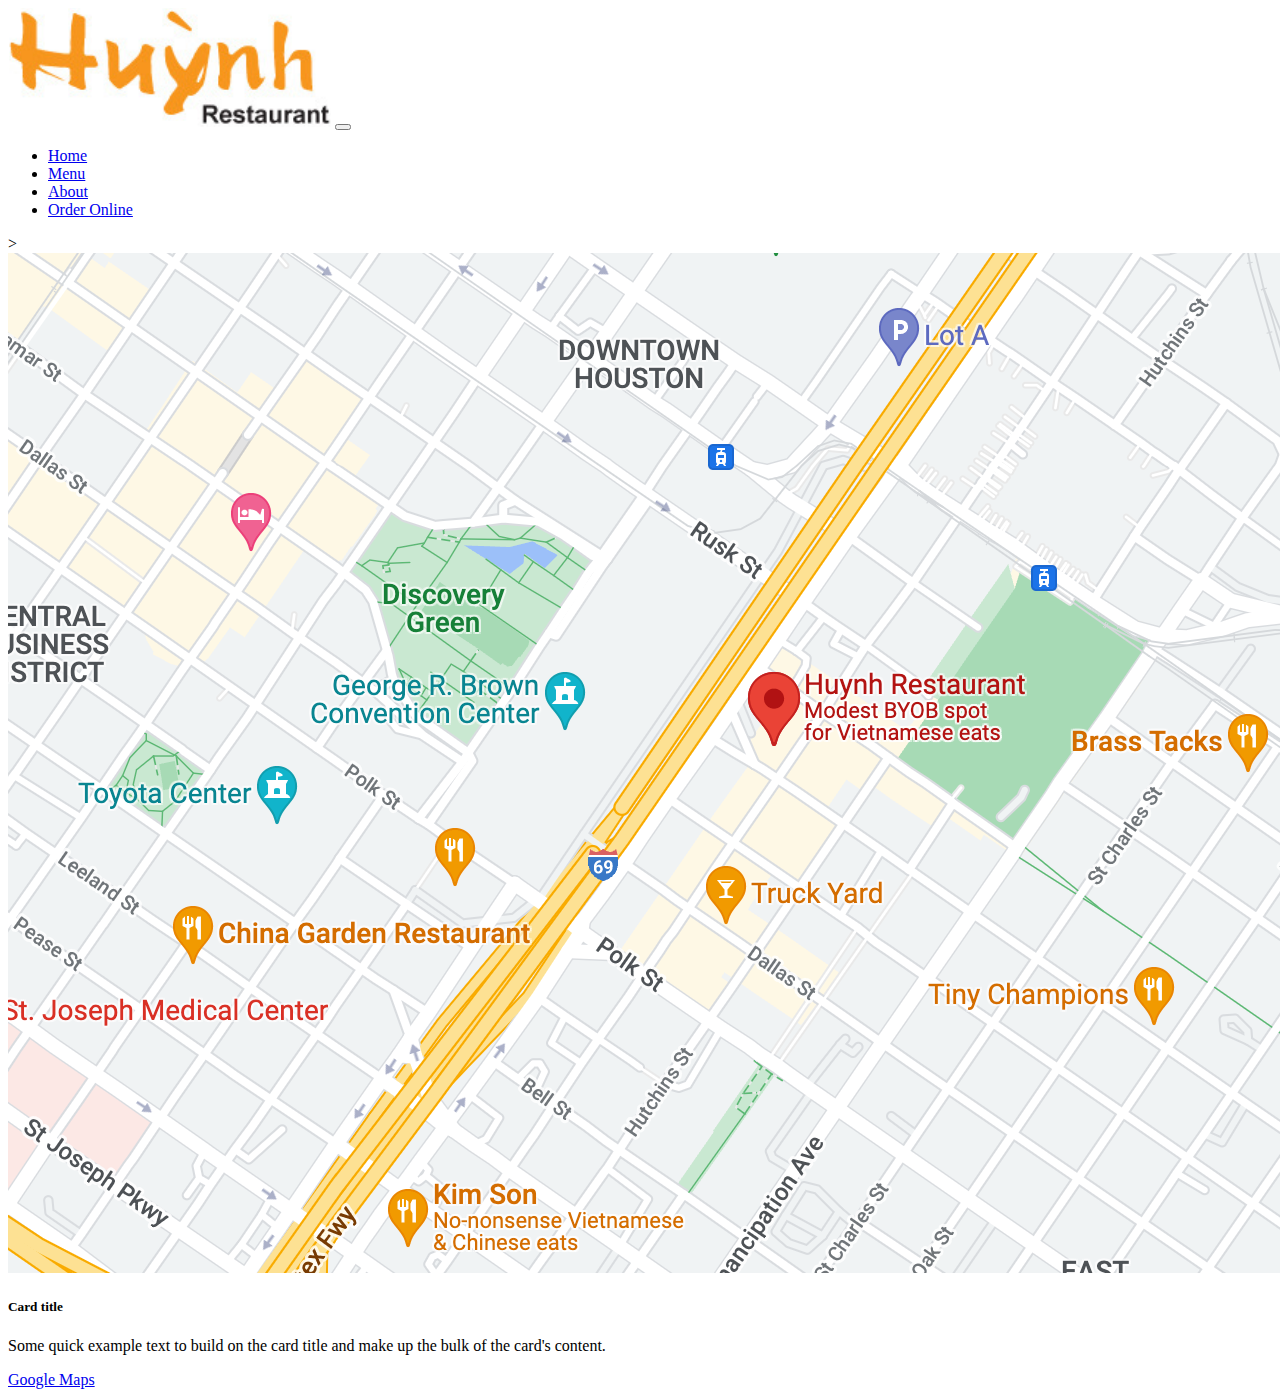
==== Huyhn Restaurant/about.html @ 6d5cdd5f "initial commit" ====
<!DOCTYPE html>
<html lang="en">

<head>
    <meta charset="UTF-8">
    <meta http-equiv="X-UA-Compatible" content="IE=edge">
    <meta name="viewport" content="width=device-width, initial-scale=1.0">
    <title>Document</title>
    <link href="https://cdn.jsdelivr.net/npm/bootstrap@5.1.3/dist/css/bootstrap.min.css" rel="stylesheet"
        integrity="sha384-1BmE4kWBq78iYhFldvKuhfTAU6auU8tT94WrHftjDbrCEXSU1oBoqyl2QvZ6jIW3" crossorigin="anonymous" />
</head>

<body>
    <nav class="navbar navbar-expand-lg navbar-light bg-light">
        <div class="container-fluid">
            <a class="navbar-brand" href="#"><img src="./img/logo-small.png" alt=" small Huynh logo"
                    class="small-logo-navbar"></a>
            <button class="navbar-toggler" type="button" data-bs-toggle="collapse" data-bs-target="#navbarNav"
                aria-controls="navbarNav" aria-expanded="false" aria-label="Toggle navigation">
                <span class="navbar-toggler-icon"></span>
            </button>
            <div class="collapse navbar-collapse" id="navbarNav">
                <ul class="navbar-nav">
                    <li class="nav-item">
                        <a class="nav-link" aria-current="page" href="index.html">Home</a>
                    </li>
                    <li class="nav-item">
                        <a class="nav-link" href="./menu.html">Menu</a>
                    </li>
                    <li class="nav-item">
                        <a class="nav-link active" href="./about.html">About</a>
                    </li>
                    <li class="nav-item">
                        <a class="nav-link" href="https://www.toasttab.com/huynh-restaurant/v3/?mode=fulfillment">Order
                            Online</a>
                    </li>
                </ul>
            </div>
        </div>
    </nav>
    <div class="card" style="width: 40rem;">>
        <img src="./img/google-map-image.png" class="card-img-left" alt="...">
        <div class="card-body">
            <div class="row">
                <div class="column">
                    <h5 class="card-title">Card title</h5>
                </div>
                <div class="column">
                    <p class="card-text">Some quick example text to build on the card title and make up the bulk of the
                        card's
                        content.</p>
                </div>
                <div class="column">
                    <a href="https://www.google.com/maps/place/Huynh+Restaurant/@29.7516867,-95.3609814,15.7z/data=!4m5!3m4!1s0x0:0x9c741885c49e668f!8m2!3d29.7516766!4d-95.3555447"
                        class="btn btn-primary">Google Maps</a>
                </div>
            </div>
        </div>
    </div>

    <script src="https://cdn.jsdelivr.net/npm/bootstrap@5.1.3/dist/js/bootstrap.bundle.min.js"
        integrity="sha384-ka7Sk0Gln4gmtz2MlQnikT1wXgYsOg+OMhuP+IlRH9sENBO0LRn5q+8nbTov4+1p"
        crossorigin="anonymous"></script>
</body>

</html>
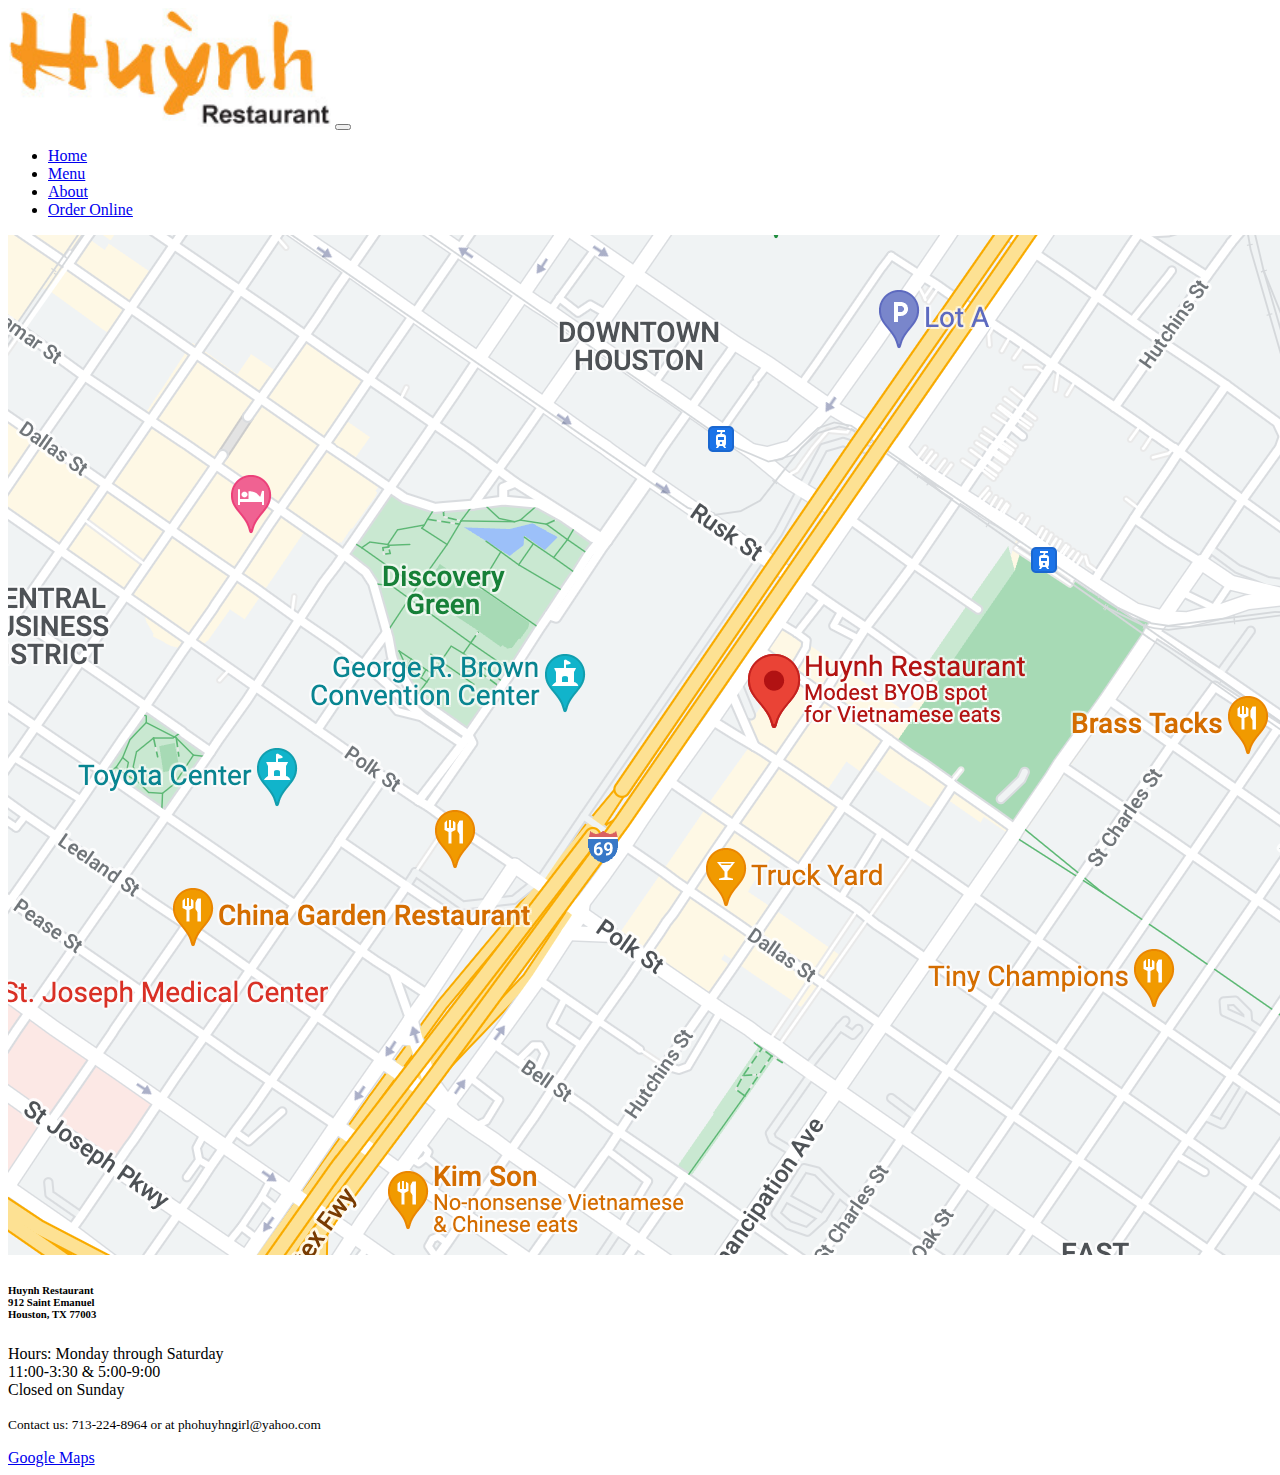
==== commit 36fc0963: "worked on about page" ====
--- a/Huyhn Restaurant/about.html
+++ b/Huyhn Restaurant/about.html
@@ -38,17 +38,18 @@
             </div>
         </div>
     </nav>
-    <div class="card" style="width: 40rem;">>
-        <img src="./img/google-map-image.png" class="card-img-left" alt="...">
-        <div class="card-body">
-            <div class="row">
-                <div class="column">
-                    <h5 class="card-title">Card title</h5>
-                </div>
-                <div class="column">
-                    <p class="card-text">Some quick example text to build on the card title and make up the bulk of the
-                        card's
-                        content.</p>
+    <div class="card mb-3" style="width: 90%; height: auto;">
+        <div class="row g-2">
+            <div class="col-md-5">
+                <img src="./img/google-map-image.png" class="img-fluid rounded-start" alt="...">
+            </div>
+            <div class="col-md-7">
+                <div class="card-body">
+                    <h6 class="card-title">Huynh Restaurant<br>912 Saint Emanuel<br>Houston, TX 77003</h6>
+                    <p class="card-text">Hours: Monday through Saturday<br>11:00-3:30 & 5:00-9:00<br>Closed on Sunday
+                    </p>
+                    <p><small>Contact us: 713-224-8964 or at phohuyhngirl@yahoo.com</small></p>
+
                 </div>
                 <div class="column">
                     <a href="https://www.google.com/maps/place/Huynh+Restaurant/@29.7516867,-95.3609814,15.7z/data=!4m5!3m4!1s0x0:0x9c741885c49e668f!8m2!3d29.7516766!4d-95.3555447"
